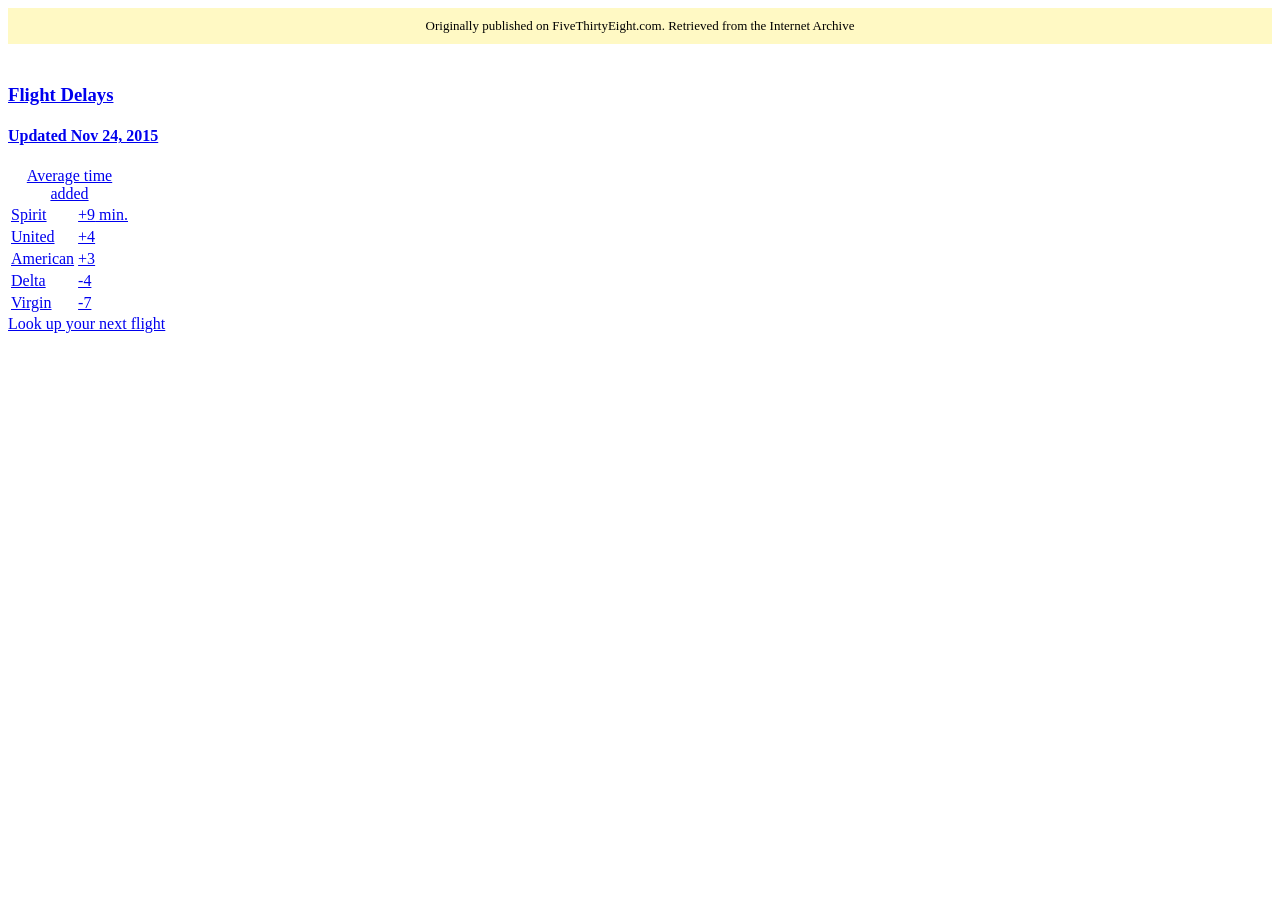
==== promo.html @ c9e8c53b "Archival copy of FiveThirtyEight's flights interactive 'Which Flight Will Get You There Fastest?' (2" ====
<!DOCTYPE html><html lang="en"><head><meta charset="utf-8"><script type="text/javascript">if (document.domain.indexOf('fivethirtyeight.com') >= 0) {
  document.domain = 'fivethirtyeight.com';
}</script><title>FiveThirtyEight </title><meta name="viewport" content="width=device-width, initial-scale=1, maximum-scale=1"><meta http-equiv="X-UA-Compatible" content="IE=10; IE=9; IE=8; IE=7; IE=EDGE"><link rel="stylesheet" href="/flights/css/app.css?v=55bddf534f04faf6d8fcfa0bd6f0c1ef"/><base target="_parent"></head><body><div class="archive-banner" style="background:#fff9c4;color:#000;text-align:center;font-size:13px;line-height:1.4;padding:9px 16px;margin-bottom:40px;">Originally published on FiveThirtyEight.com. Retrieved from the Internet Archive</div><div id="promo-index" class="promo"><a href="/flights/" id="promo-link"><header class="header"><h3 class="head"><span>Flight Delays</span></h3><h4 class="subhead label">Updated Nov 24, 2015</h4></header><table class="table"><caption class="caption">Average time added</caption><tbody><tr class="tr"><td class="td td-airline">Spirit</td><td class="td td-delay"> <span class="td-delay-value td-delay-value-positive">+9</span>  min.</td></tr><tr class="tr"><td class="td td-airline">United</td><td class="td td-delay"> <span class="td-delay-value td-delay-value-positive">+4</span></td></tr><tr class="tr"><td class="td td-airline">American</td><td class="td td-delay"> <span class="td-delay-value td-delay-value-positive">+3</span></td></tr><tr class="tr"><td class="td td-airline">Delta</td><td class="td td-delay"> <span class="td-delay-value td-delay-value-negative">-4</span></td></tr><tr class="tr"><td class="td td-airline">Virgin</td><td class="td td-delay"> <span class="td-delay-value td-delay-value-negative">-7</span></td></tr></tbody></table></a></div><a href="/flights/" id="promo-btn" class="btn btn-cta cta-label">Look up your next flight</a></body></html>
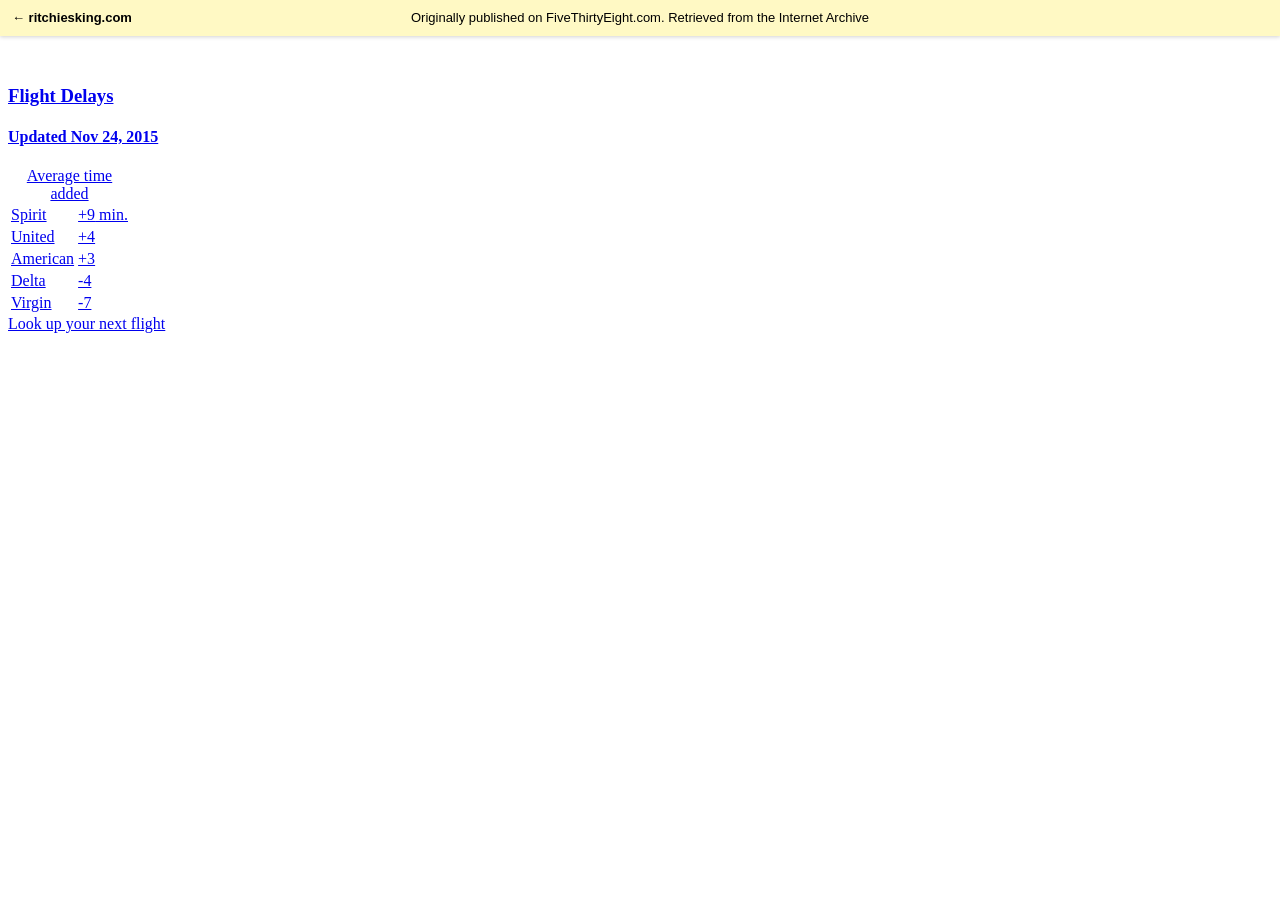
==== commit 8d945c4e: "Pin archive banner to top with home link Banner is now position:fixed with a back-link to ritchieski" ====
--- a/promo.html
+++ b/promo.html
@@ -1,3 +1,3 @@
 <!DOCTYPE html><html lang="en"><head><meta charset="utf-8"><script type="text/javascript">if (document.domain.indexOf('fivethirtyeight.com') >= 0) {
   document.domain = 'fivethirtyeight.com';
-}</script><title>FiveThirtyEight </title><meta name="viewport" content="width=device-width, initial-scale=1, maximum-scale=1"><meta http-equiv="X-UA-Compatible" content="IE=10; IE=9; IE=8; IE=7; IE=EDGE"><link rel="stylesheet" href="/flights/css/app.css?v=55bddf534f04faf6d8fcfa0bd6f0c1ef"/><base target="_parent"></head><body><div class="archive-banner" style="background:#fff9c4;color:#000;text-align:center;font-size:13px;line-height:1.4;padding:9px 16px;margin-bottom:40px;">Originally published on FiveThirtyEight.com. Retrieved from the Internet Archive</div><div id="promo-index" class="promo"><a href="/flights/" id="promo-link"><header class="header"><h3 class="head"><span>Flight Delays</span></h3><h4 class="subhead label">Updated Nov 24, 2015</h4></header><table class="table"><caption class="caption">Average time added</caption><tbody><tr class="tr"><td class="td td-airline">Spirit</td><td class="td td-delay"> <span class="td-delay-value td-delay-value-positive">+9</span>  min.</td></tr><tr class="tr"><td class="td td-airline">United</td><td class="td td-delay"> <span class="td-delay-value td-delay-value-positive">+4</span></td></tr><tr class="tr"><td class="td td-airline">American</td><td class="td td-delay"> <span class="td-delay-value td-delay-value-positive">+3</span></td></tr><tr class="tr"><td class="td td-airline">Delta</td><td class="td td-delay"> <span class="td-delay-value td-delay-value-negative">-4</span></td></tr><tr class="tr"><td class="td td-airline">Virgin</td><td class="td td-delay"> <span class="td-delay-value td-delay-value-negative">-7</span></td></tr></tbody></table></a></div><a href="/flights/" id="promo-btn" class="btn btn-cta cta-label">Look up your next flight</a></body></html>+}</script><title>FiveThirtyEight </title><meta name="viewport" content="width=device-width, initial-scale=1, maximum-scale=1"><meta http-equiv="X-UA-Compatible" content="IE=10; IE=9; IE=8; IE=7; IE=EDGE"><link rel="stylesheet" href="/flights/css/app.css?v=55bddf534f04faf6d8fcfa0bd6f0c1ef"/><base target="_parent"></head><body><style id="archive-banner-css">.archive-banner{position:fixed;top:0;left:0;right:0;z-index:99999;background:#fff9c4;color:#000;text-align:center;font-size:13px;line-height:1.4;padding:9px 150px;box-shadow:0 1px 4px rgba(0,0,0,0.18);font-family:Helvetica,Arial,sans-serif;}.archive-banner a.ab-home{position:absolute;left:12px;top:50%;transform:translateY(-50%);color:#000;font-weight:bold;text-decoration:none;}.archive-banner a.ab-home:hover{text-decoration:underline;}.archive-spacer{height:58px;}@media (max-width:640px){.archive-banner{padding:7px 12px;font-size:12px;}.archive-banner a.ab-home{position:static;transform:none;display:block;margin-bottom:1px;}.archive-spacer{height:84px;}}</style><div class="archive-banner"><a class="ab-home" href="https://ritchiesking.com/">&larr; ritchiesking.com</a>Originally published on FiveThirtyEight.com. Retrieved from the Internet Archive</div><div class="archive-spacer"></div><div id="promo-index" class="promo"><a href="/flights/" id="promo-link"><header class="header"><h3 class="head"><span>Flight Delays</span></h3><h4 class="subhead label">Updated Nov 24, 2015</h4></header><table class="table"><caption class="caption">Average time added</caption><tbody><tr class="tr"><td class="td td-airline">Spirit</td><td class="td td-delay"> <span class="td-delay-value td-delay-value-positive">+9</span>  min.</td></tr><tr class="tr"><td class="td td-airline">United</td><td class="td td-delay"> <span class="td-delay-value td-delay-value-positive">+4</span></td></tr><tr class="tr"><td class="td td-airline">American</td><td class="td td-delay"> <span class="td-delay-value td-delay-value-positive">+3</span></td></tr><tr class="tr"><td class="td td-airline">Delta</td><td class="td td-delay"> <span class="td-delay-value td-delay-value-negative">-4</span></td></tr><tr class="tr"><td class="td td-airline">Virgin</td><td class="td td-delay"> <span class="td-delay-value td-delay-value-negative">-7</span></td></tr></tbody></table></a></div><a href="/flights/" id="promo-btn" class="btn btn-cta cta-label">Look up your next flight</a></body></html>
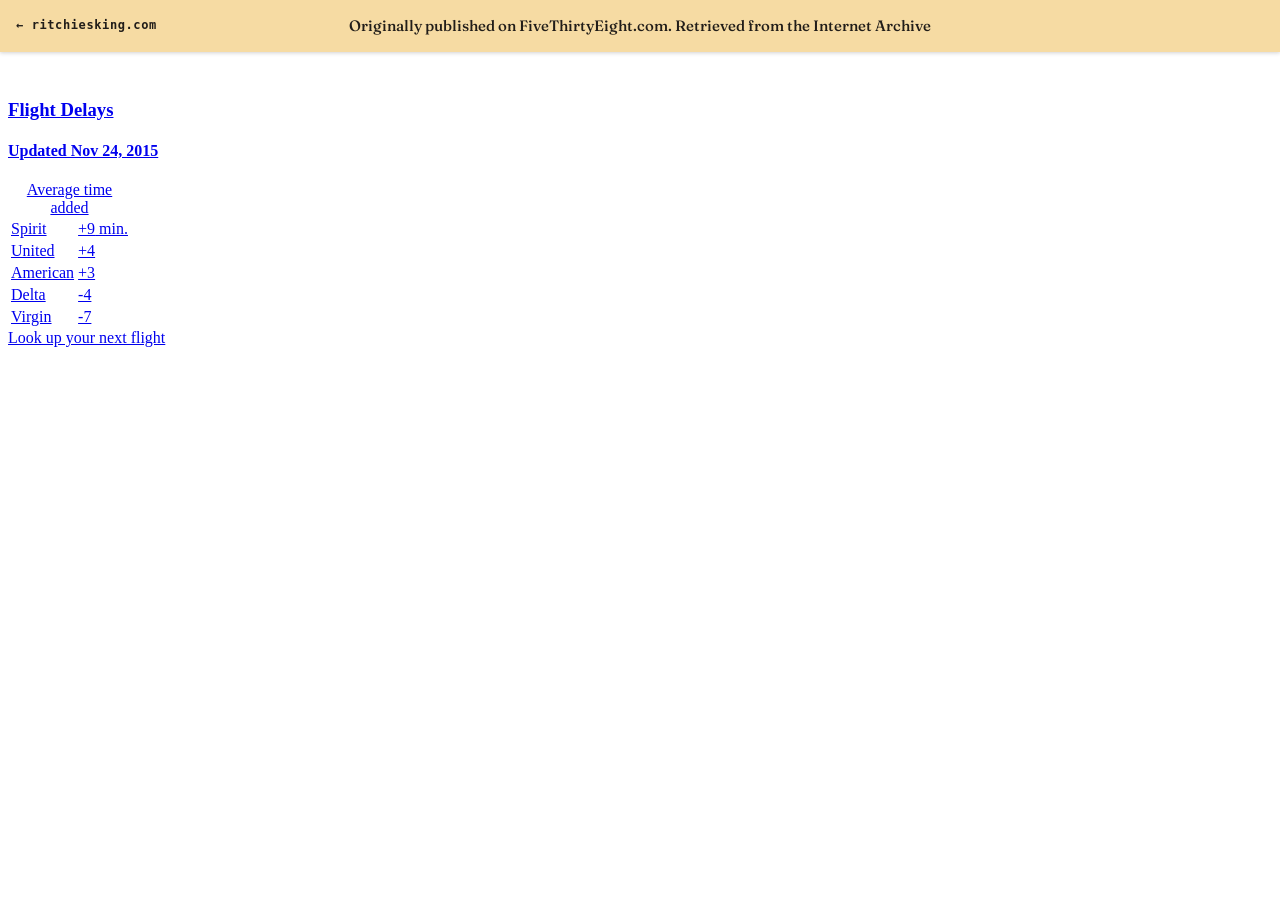
==== commit 0e09be5f: "Restyle archive banner to match ritchiesking.com Taller banner, Fraunces message + mono home link, b" ====
--- a/promo.html
+++ b/promo.html
@@ -1,3 +1,3 @@
 <!DOCTYPE html><html lang="en"><head><meta charset="utf-8"><script type="text/javascript">if (document.domain.indexOf('fivethirtyeight.com') >= 0) {
   document.domain = 'fivethirtyeight.com';
-}</script><title>FiveThirtyEight </title><meta name="viewport" content="width=device-width, initial-scale=1, maximum-scale=1"><meta http-equiv="X-UA-Compatible" content="IE=10; IE=9; IE=8; IE=7; IE=EDGE"><link rel="stylesheet" href="/flights/css/app.css?v=55bddf534f04faf6d8fcfa0bd6f0c1ef"/><base target="_parent"></head><body><style id="archive-banner-css">.archive-banner{position:fixed;top:0;left:0;right:0;z-index:99999;background:#fff9c4;color:#000;text-align:center;font-size:13px;line-height:1.4;padding:9px 150px;box-shadow:0 1px 4px rgba(0,0,0,0.18);font-family:Helvetica,Arial,sans-serif;}.archive-banner a.ab-home{position:absolute;left:12px;top:50%;transform:translateY(-50%);color:#000;font-weight:bold;text-decoration:none;}.archive-banner a.ab-home:hover{text-decoration:underline;}.archive-spacer{height:58px;}@media (max-width:640px){.archive-banner{padding:7px 12px;font-size:12px;}.archive-banner a.ab-home{position:static;transform:none;display:block;margin-bottom:1px;}.archive-spacer{height:84px;}}</style><div class="archive-banner"><a class="ab-home" href="https://ritchiesking.com/">&larr; ritchiesking.com</a>Originally published on FiveThirtyEight.com. Retrieved from the Internet Archive</div><div class="archive-spacer"></div><div id="promo-index" class="promo"><a href="/flights/" id="promo-link"><header class="header"><h3 class="head"><span>Flight Delays</span></h3><h4 class="subhead label">Updated Nov 24, 2015</h4></header><table class="table"><caption class="caption">Average time added</caption><tbody><tr class="tr"><td class="td td-airline">Spirit</td><td class="td td-delay"> <span class="td-delay-value td-delay-value-positive">+9</span>  min.</td></tr><tr class="tr"><td class="td td-airline">United</td><td class="td td-delay"> <span class="td-delay-value td-delay-value-positive">+4</span></td></tr><tr class="tr"><td class="td td-airline">American</td><td class="td td-delay"> <span class="td-delay-value td-delay-value-positive">+3</span></td></tr><tr class="tr"><td class="td td-airline">Delta</td><td class="td td-delay"> <span class="td-delay-value td-delay-value-negative">-4</span></td></tr><tr class="tr"><td class="td td-airline">Virgin</td><td class="td td-delay"> <span class="td-delay-value td-delay-value-negative">-7</span></td></tr></tbody></table></a></div><a href="/flights/" id="promo-btn" class="btn btn-cta cta-label">Look up your next flight</a></body></html>+}</script><title>FiveThirtyEight </title><meta name="viewport" content="width=device-width, initial-scale=1, maximum-scale=1"><meta http-equiv="X-UA-Compatible" content="IE=10; IE=9; IE=8; IE=7; IE=EDGE"><link rel="stylesheet" href="/flights/css/app.css?v=55bddf534f04faf6d8fcfa0bd6f0c1ef"/><base target="_parent"></head><body><style id="archive-banner-css">@import url('https://fonts.googleapis.com/css2?family=Fraunces:opsz,wght,SOFT,WONK@9..144,500..700,50,1&display=swap');.archive-banner{position:fixed;top:0;left:0;right:0;z-index:99999;background:#f6dba3;color:#211d19;text-align:center;font-family:'Fraunces',Georgia,serif;font-size:15px;font-weight:500;line-height:1.45;padding:15px 150px;box-shadow:0 1px 4px rgba(33,29,25,0.2);}.archive-banner a.ab-home{position:absolute;left:16px;top:50%;transform:translateY(-50%);color:#211d19;font-family:ui-monospace,'SF Mono',Menlo,Consolas,monospace;font-size:12px;font-weight:700;letter-spacing:0.05em;text-decoration:none;}a:hover{text-decoration-line:underline !important;text-decoration-style:wavy !important;text-decoration-thickness:1px !important;text-underline-offset:3px !important;}.archive-spacer{height:72px;}@media (max-width:640px){.archive-banner{padding:10px 12px;font-size:13px;}.archive-banner a.ab-home{position:static;transform:none;display:block;margin-bottom:2px;}.archive-spacer{height:104px;}}</style><div class="archive-banner"><a class="ab-home" href="https://ritchiesking.com/">&larr; ritchiesking.com</a>Originally published on FiveThirtyEight.com. Retrieved from the Internet Archive</div><div class="archive-spacer"></div><div id="promo-index" class="promo"><a href="/flights/" id="promo-link"><header class="header"><h3 class="head"><span>Flight Delays</span></h3><h4 class="subhead label">Updated Nov 24, 2015</h4></header><table class="table"><caption class="caption">Average time added</caption><tbody><tr class="tr"><td class="td td-airline">Spirit</td><td class="td td-delay"> <span class="td-delay-value td-delay-value-positive">+9</span>  min.</td></tr><tr class="tr"><td class="td td-airline">United</td><td class="td td-delay"> <span class="td-delay-value td-delay-value-positive">+4</span></td></tr><tr class="tr"><td class="td td-airline">American</td><td class="td td-delay"> <span class="td-delay-value td-delay-value-positive">+3</span></td></tr><tr class="tr"><td class="td td-airline">Delta</td><td class="td td-delay"> <span class="td-delay-value td-delay-value-negative">-4</span></td></tr><tr class="tr"><td class="td td-airline">Virgin</td><td class="td td-delay"> <span class="td-delay-value td-delay-value-negative">-7</span></td></tr></tbody></table></a></div><a href="/flights/" id="promo-btn" class="btn btn-cta cta-label">Look up your next flight</a></body></html>
